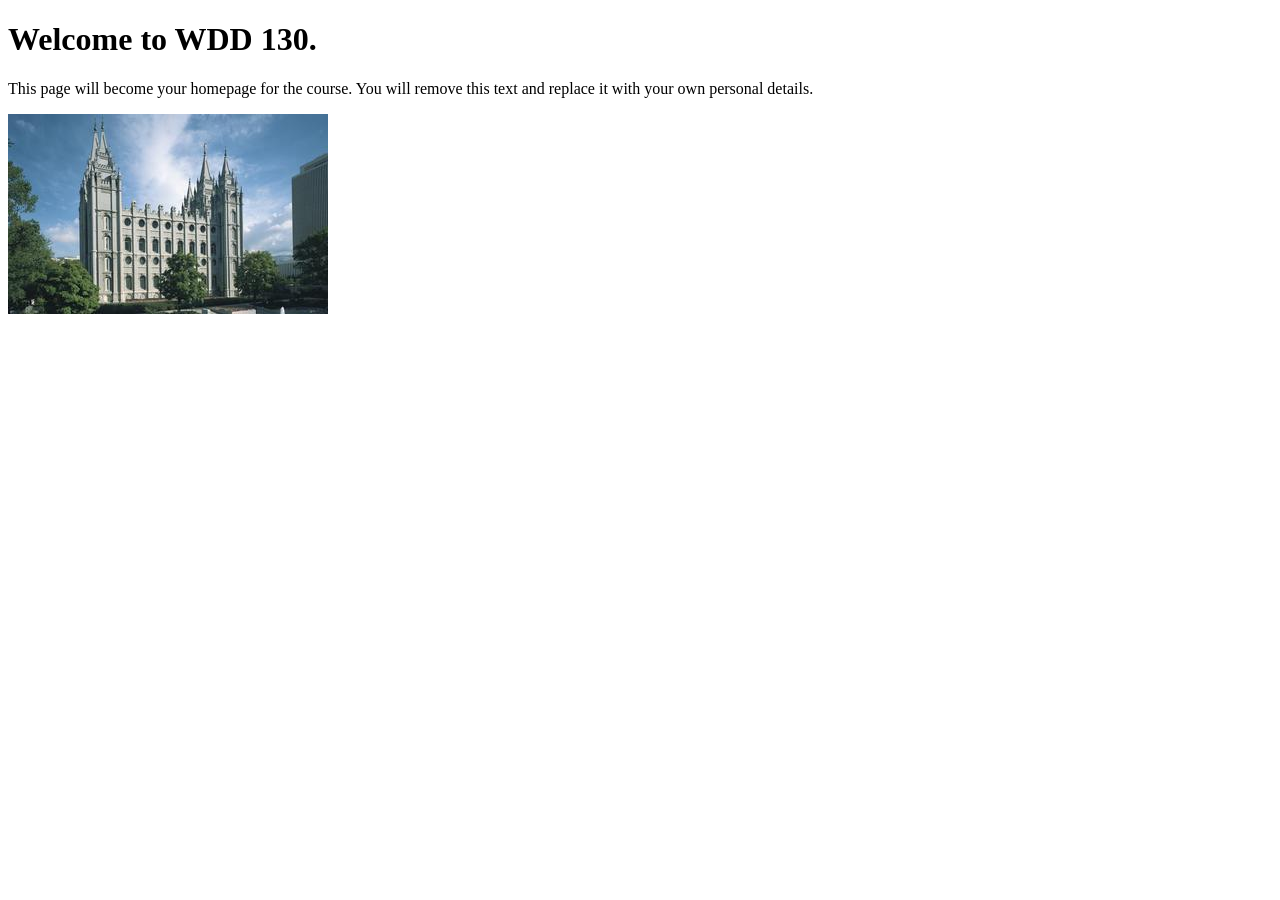
==== index.html @ 9522db61 "Initial commit" ====
<!DOCTYPE html>
<html lang="en">
<head>
    <meta charset="UTF-8">
    <meta name="viewport" content="width=device-width, initial-scale=1.0">
    <title>WDD 130 | Personal Homepage</title>
</head>
<body>
    <h1>Welcome to WDD 130.</h1>
    <p>This page will become your homepage for the course. You will remove this text and replace it with your own personal details.</p>

    <img src="images/salt-lake-temple.jpg" alt="The Salt Lake Temple.">
</body>
</html>
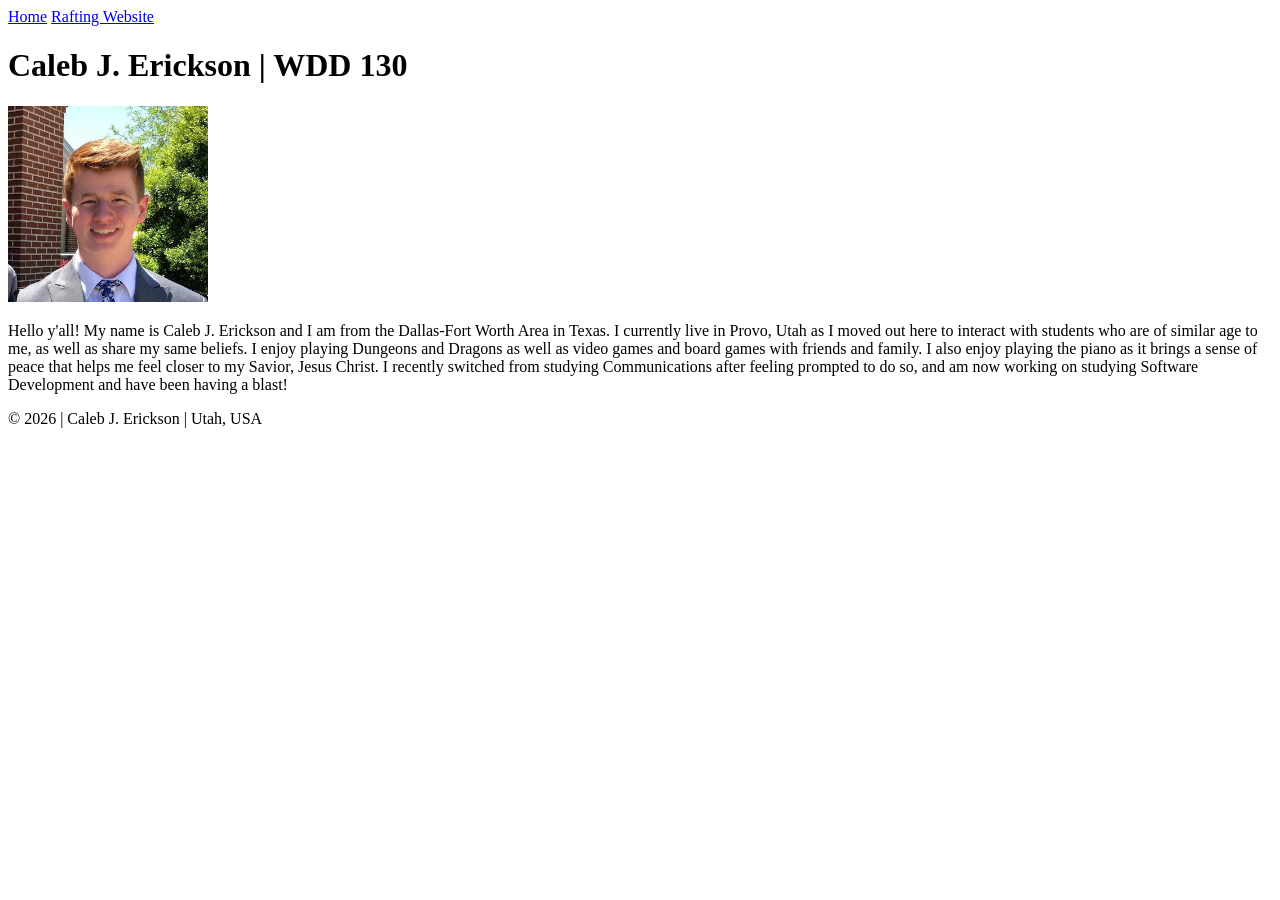
==== commit a7a36a65: "commit" ====
--- a/index.html
+++ b/index.html
@@ -1,14 +1,37 @@
 <!DOCTYPE html>
 <html lang="en">
+
 <head>
     <meta charset="UTF-8">
     <meta name="viewport" content="width=device-width, initial-scale=1.0">
-    <title>WDD 130 | Personal Homepage</title>
+    <title>Caleb J. Erickson | WDD 130</title>
 </head>
+
 <body>
-    <h1>Welcome to WDD 130.</h1>
-    <p>This page will become your homepage for the course. You will remove this text and replace it with your own personal details.</p>
+    <header>
+        <nav>
+            <a href="#">Home</a>
+            <a href="wwr/">Rafting Website</a>
+        </nav>
+    </header>
+    <main>
+        <h1>Caleb J. Erickson | WDD 130</h1>
+        <img src="images/profile.jpg" alt="=Hello, My name is Caleb Erickson" width="200">
+        <p>Hello y'all! My name is Caleb J. Erickson and I am from the Dallas-Fort Worth Area in
+            Texas. I
+            currently live in Provo, Utah as I moved out here to interact with students who are of
+            similar age to me, as well as share my same beliefs. I enjoy playing Dungeons and
+            Dragons as
+            well as video games and board games with friends and family. I also enjoy playing the
+            piano
+            as it brings a sense of peace that helps me feel closer to my Savior, Jesus Christ. I
+            recently switched from studying Communications after feeling prompted to do so, and am
+            now
+            working on studying Software Development and have been having a blast!</p>
+    </main>
+    <footer>
+        <p>© 2026 | Caleb J. Erickson | Utah, USA</p>
+    </footer>
+</body>
 
-    <img src="images/salt-lake-temple.jpg" alt="The Salt Lake Temple.">
-</body>
 </html>
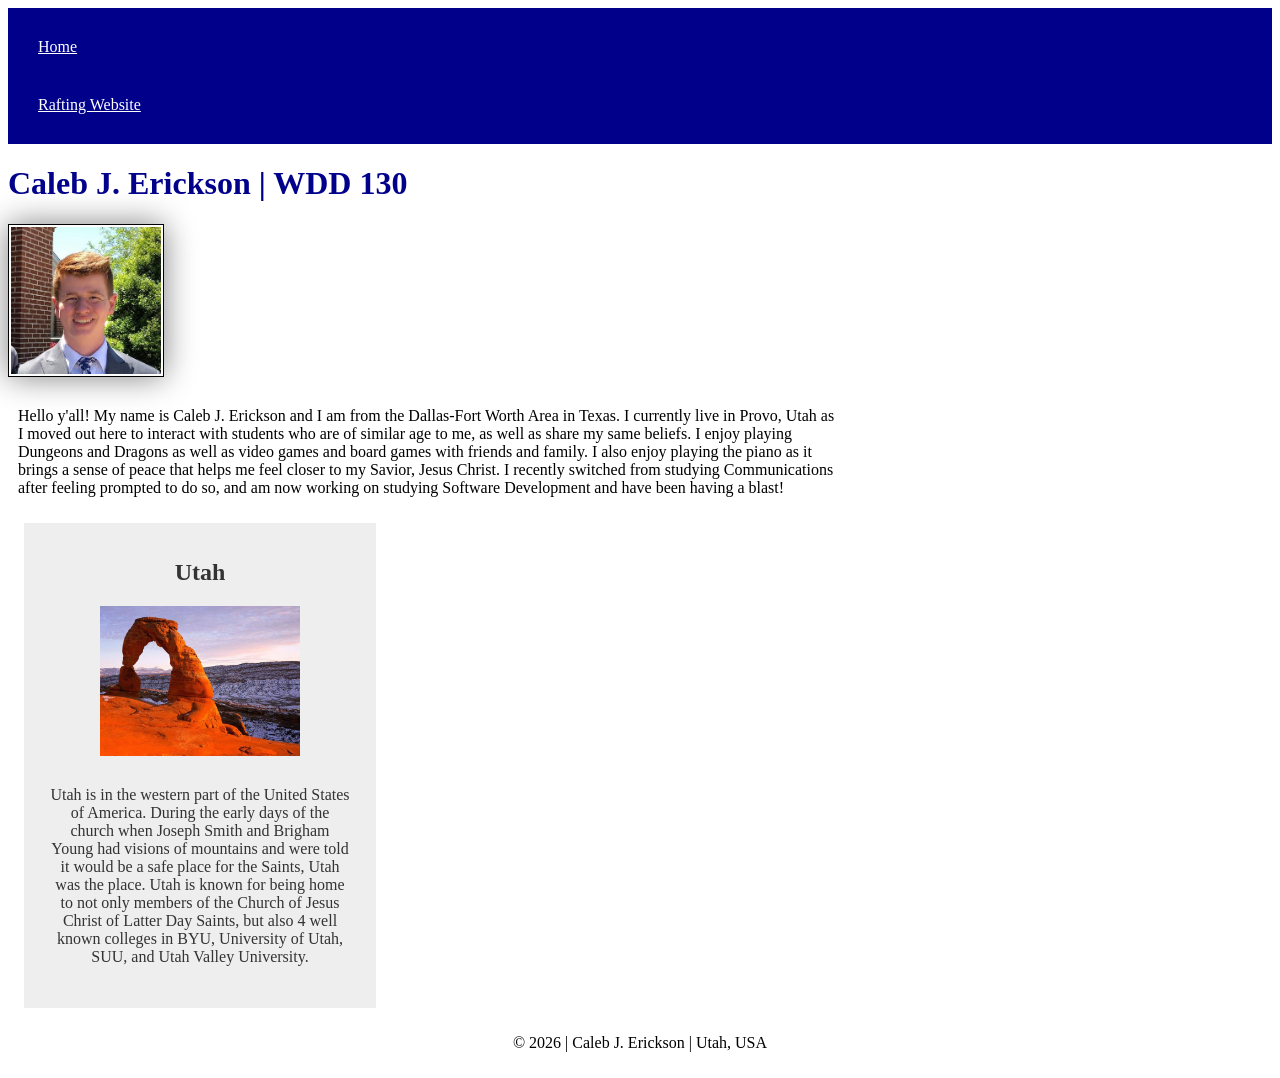
==== commit 585b8a39: "commit" ====
--- a/index.html
+++ b/index.html
@@ -5,6 +5,10 @@
     <meta charset="UTF-8">
     <meta name="viewport" content="width=device-width, initial-scale=1.0">
     <title>Caleb J. Erickson | WDD 130</title>
+    <meta name="description"
+      content="This is Caleb J. Erickson's home page for the purpose of fulfilling assignments for his Web Development class. ">
+    <meta name="author" content="Caleb J. Erickson">
+    <link rel="stylesheet" href="styles/styles.css">
 </head>
 
 <body>
@@ -29,6 +33,17 @@
             now
             working on studying Software Development and have been having a blast!</p>
     </main>
+    <aside>
+        <h2>Utah</h2>
+        <img src="images/utah-arch.jpg" alt="Rock Arch in Utah">
+        <p>
+            Utah is in the western part of the United States of America. During the early days of
+            the church when Joseph Smith and Brigham Young had visions of mountains and were told it
+            would be a safe place for the Saints, Utah was the place. Utah is known for being home
+            to not only members of the Church of Jesus Christ of Latter Day Saints, but also 4 well
+            known colleges in BYU, University of Utah, SUU, and Utah Valley University.
+        </p>
+    </aside>
     <footer>
         <p>© 2026 | Caleb J. Erickson | Utah, USA</p>
     </footer>
--- a/styles/styles.css
+++ b/styles/styles.css
@@ -0,0 +1,51 @@
+main {
+    max-width: 840px;
+}
+
+nav {
+    background-color: darkblue;
+    padding: 10px;
+}
+
+nav a {
+    color: white;
+    display: block;
+    padding: 20px;
+}
+
+h1 {
+    color: darkblue;
+}
+
+main img {
+    width: 150px;
+    height: auto;
+    border: 1px solid black;
+    padding: 2px;
+    box-shadow: 0 0 30px gray;
+}
+
+p {
+    padding: 10px;
+}
+
+aside {
+    width: 20rem;
+    margin: 1rem;
+    border: 1 px solid rgb(0 0 0 /0.2);
+    padding: 1rem;
+    background-color: #eee;
+    color: #333;
+    text-align: center;
+}
+
+aside img {
+    width: 200px;
+    height: auto;
+}
+
+footer {
+    margin-top: 1em;
+    border-top: 1 px solid #000;
+    text-align: center;
+}
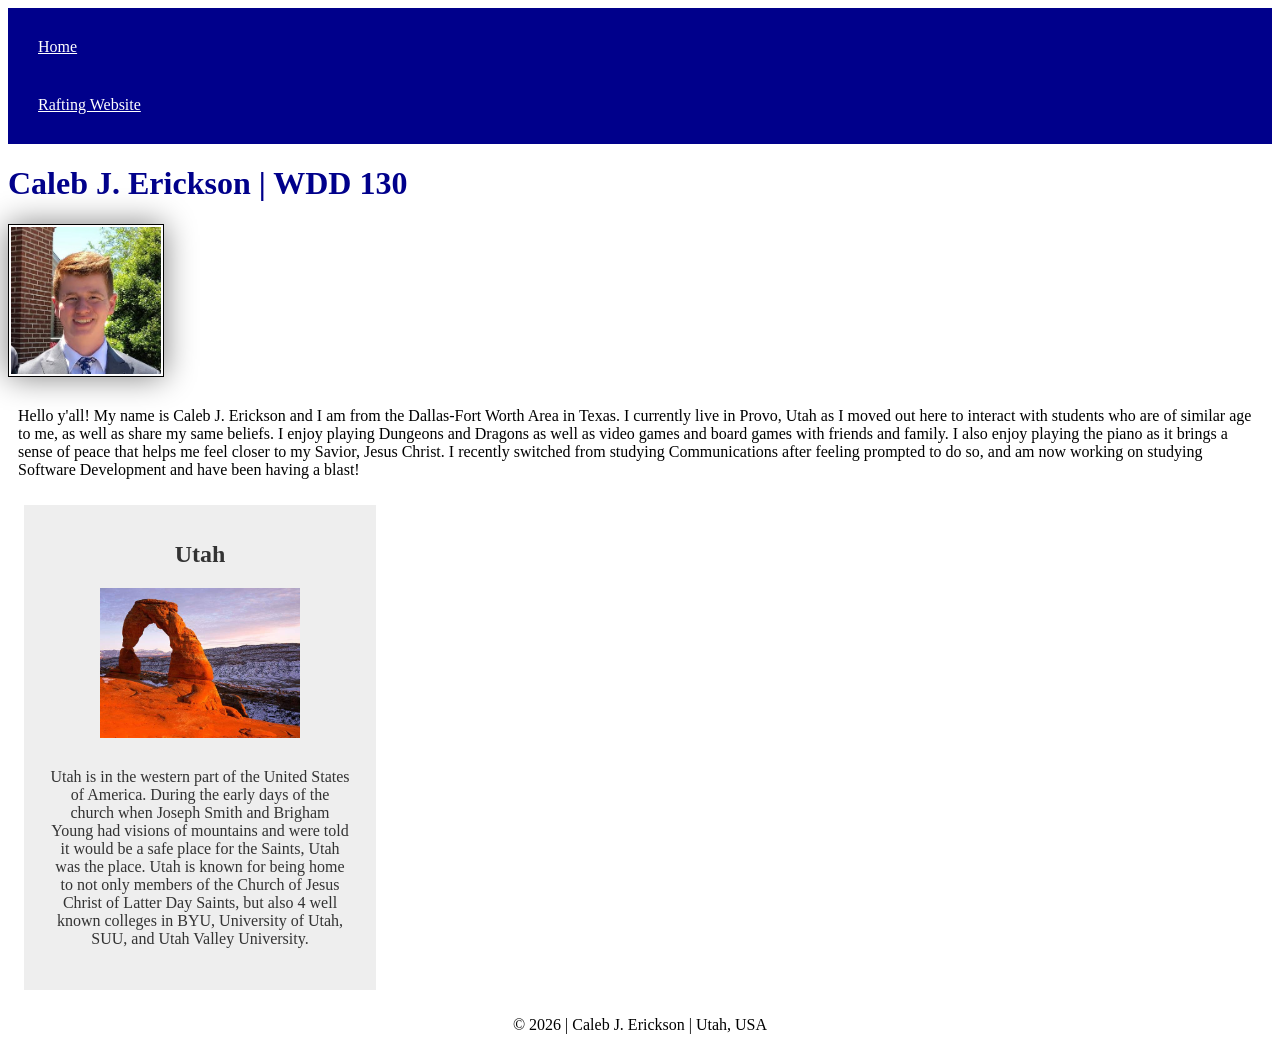
==== commit 42e73b33: "commit" ====
--- a/index.html
+++ b/index.html
@@ -8,7 +8,7 @@
     <meta name="description"
       content="This is Caleb J. Erickson's home page for the purpose of fulfilling assignments for his Web Development class. ">
     <meta name="author" content="Caleb J. Erickson">
-    <link rel="stylesheet" href="styles/styles.css">
+    <link rel="stylesheet" href="styles/styles.css">    
 </head>
 
 <body>
--- a/styles/styles.css
+++ b/styles/styles.css
@@ -1,7 +1,3 @@
-main {
-    max-width: 840px;
-}
-
 nav {
     background-color: darkblue;
     padding: 10px;
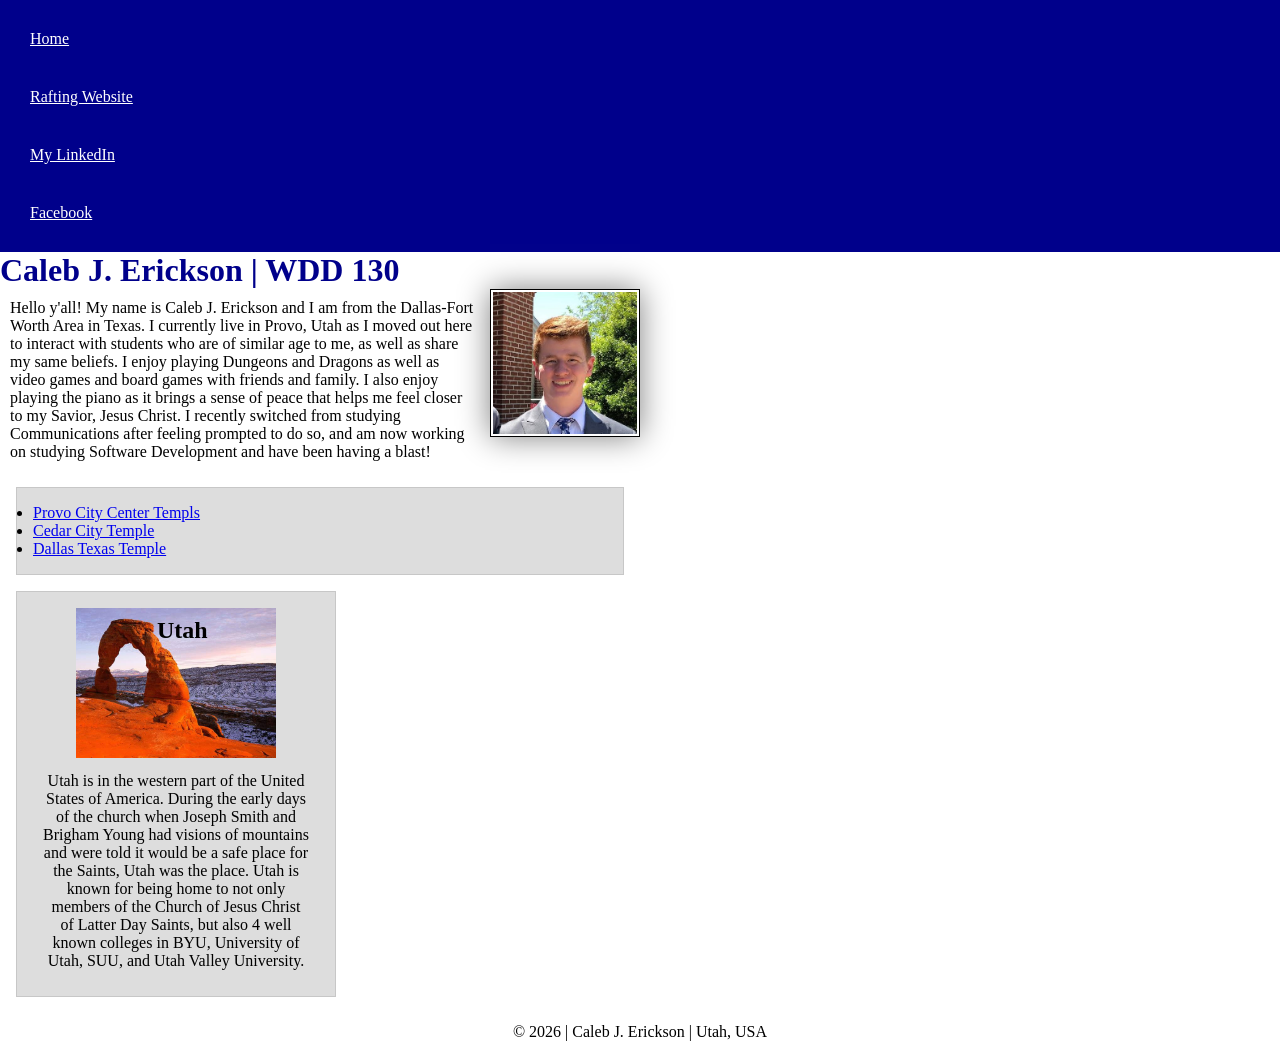
==== commit eff04082: "commit" ====
--- a/index.html
+++ b/index.html
@@ -1,3 +1,4 @@
+<!--January 29th 2026-->
 <!DOCTYPE html>
 <html lang="en">
 
@@ -8,7 +9,7 @@
     <meta name="description"
       content="This is Caleb J. Erickson's home page for the purpose of fulfilling assignments for his Web Development class. ">
     <meta name="author" content="Caleb J. Erickson">
-    <link rel="stylesheet" href="styles/styles.css">    
+    <link rel="stylesheet" href="styles/styles.css">
 </head>
 
 <body>
@@ -16,6 +17,8 @@
         <nav>
             <a href="#">Home</a>
             <a href="wwr/">Rafting Website</a>
+            <a href="https://www.linkedin.com/in/caleb-j-erickson-119802205/">My LinkedIn</a>
+            <a href="https://facebook.com">Facebook</a>
         </nav>
     </header>
     <main>
@@ -23,24 +26,46 @@
         <img src="images/profile.jpg" alt="=Hello, My name is Caleb Erickson" width="200">
         <p>Hello y'all! My name is Caleb J. Erickson and I am from the Dallas-Fort Worth Area in
             Texas. I
-            currently live in Provo, Utah as I moved out here to interact with students who are of
+            currently live in Provo, Utah as I moved out here to interact with students who are
+            of
             similar age to me, as well as share my same beliefs. I enjoy playing Dungeons and
             Dragons as
-            well as video games and board games with friends and family. I also enjoy playing the
+            well as video games and board games with friends and family. I also enjoy playing
+            the
             piano
-            as it brings a sense of peace that helps me feel closer to my Savior, Jesus Christ. I
-            recently switched from studying Communications after feeling prompted to do so, and am
+            as it brings a sense of peace that helps me feel closer to my Savior, Jesus Christ.
+            I
+            recently switched from studying Communications after feeling prompted to do so, and
+            am
             now
             working on studying Software Development and have been having a blast!</p>
+        <ul class="box">
+            <li><a href="https://www.churchofjesuschrist.org/temples/details/provo-city-center-temple?lang=eng"
+                  target="_blank">Provo City Center Templs</a>
+            </li>
+            <li><a href="https://www.churchofjesuschrist.org/temples/details/cedar-city-utah-temple?lang=eng"
+                  target="_blank">Cedar City Temple</a>
+            </li>
+            <li><a href="https://www.churchofjesuschrist.org/temples/details/dallas-texas-temple?lang=eng"
+                  target="_blank">Dallas Texas Temple</a>
+            </li>
+        </ul>
     </main>
-    <aside>
+    <aside class="box">
         <h2>Utah</h2>
         <img src="images/utah-arch.jpg" alt="Rock Arch in Utah">
         <p>
-            Utah is in the western part of the United States of America. During the early days of
-            the church when Joseph Smith and Brigham Young had visions of mountains and were told it
-            would be a safe place for the Saints, Utah was the place. Utah is known for being home
-            to not only members of the Church of Jesus Christ of Latter Day Saints, but also 4 well
+            Utah is in the western part of the United States of America. During the early
+            days
+            of
+            the church when Joseph Smith and Brigham Young had visions of mountains and were
+            told it
+            would be a safe place for the Saints, Utah was the place. Utah is known for
+            being
+            home
+            to not only members of the Church of Jesus Christ of Latter Day Saints, but also
+            4
+            well
             known colleges in BYU, University of Utah, SUU, and Utah Valley University.
         </p>
     </aside>
--- a/styles/styles.css
+++ b/styles/styles.css
@@ -1,3 +1,9 @@
+* {
+    margin: 0;
+    padding: 0;
+    box-sizing: border-box;
+}
+
 nav {
     background-color: darkblue;
     padding: 10px;
@@ -13,12 +19,18 @@
     color: darkblue;
 }
 
+main {
+    max-width: 640px;
+}
+
 main img {
     width: 150px;
     height: auto;
     border: 1px solid black;
     padding: 2px;
     box-shadow: 0 0 30px gray;
+    float: right;
+    margin: 0 0 1rem 1rem;
 }
 
 p {
@@ -26,13 +38,9 @@
 }
 
 aside {
-    width: 20rem;
-    margin: 1rem;
-    border: 1 px solid rgb(0 0 0 /0.2);
-    padding: 1rem;
-    background-color: #eee;
-    color: #333;
+    width: 20em;
     text-align: center;
+    position: relative;
 }
 
 aside img {
@@ -40,8 +48,23 @@
     height: auto;
 }
 
+aside h2 {
+    position: absolute;
+    top: 25px;
+    left: 140px;
+}
+
 footer {
     margin-top: 1em;
     border-top: 1 px solid #000;
     text-align: center;
+}
+
+/* Class Selectors */
+.box {
+    margin: 1rem;
+    border: 1px solid rgb(0 0 0 / 10%);
+    padding: 1rem;
+    background-color: #ddd;
+    color: #000;
 }
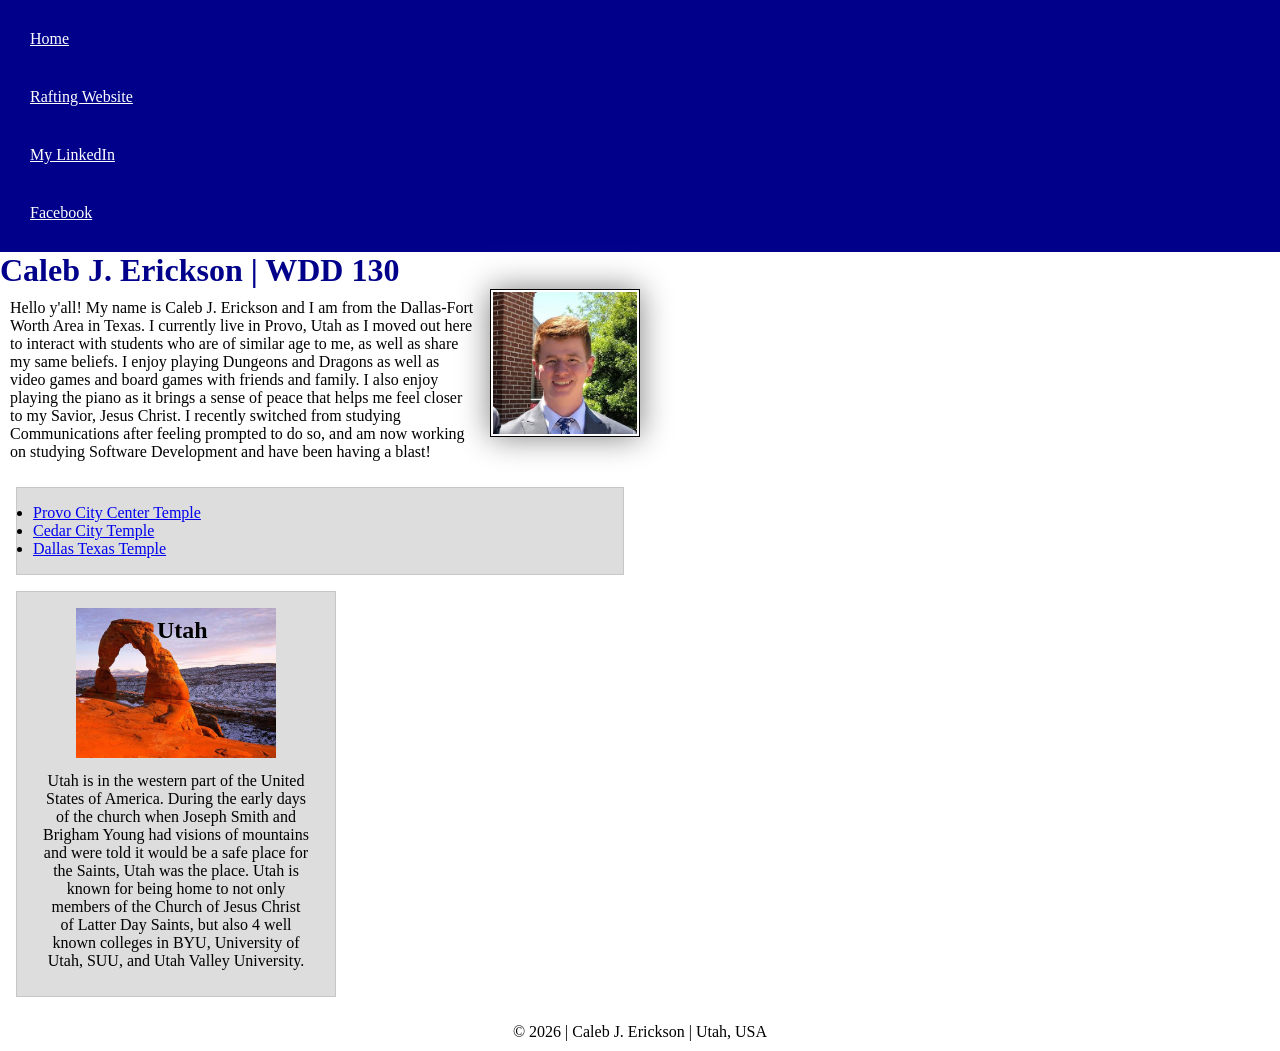
==== commit ef061966: "commit" ====
--- a/index.html
+++ b/index.html
@@ -41,7 +41,7 @@
             working on studying Software Development and have been having a blast!</p>
         <ul class="box">
             <li><a href="https://www.churchofjesuschrist.org/temples/details/provo-city-center-temple?lang=eng"
-                  target="_blank">Provo City Center Templs</a>
+                  target="_blank">Provo City Center Temple</a>
             </li>
             <li><a href="https://www.churchofjesuschrist.org/temples/details/cedar-city-utah-temple?lang=eng"
                   target="_blank">Cedar City Temple</a>
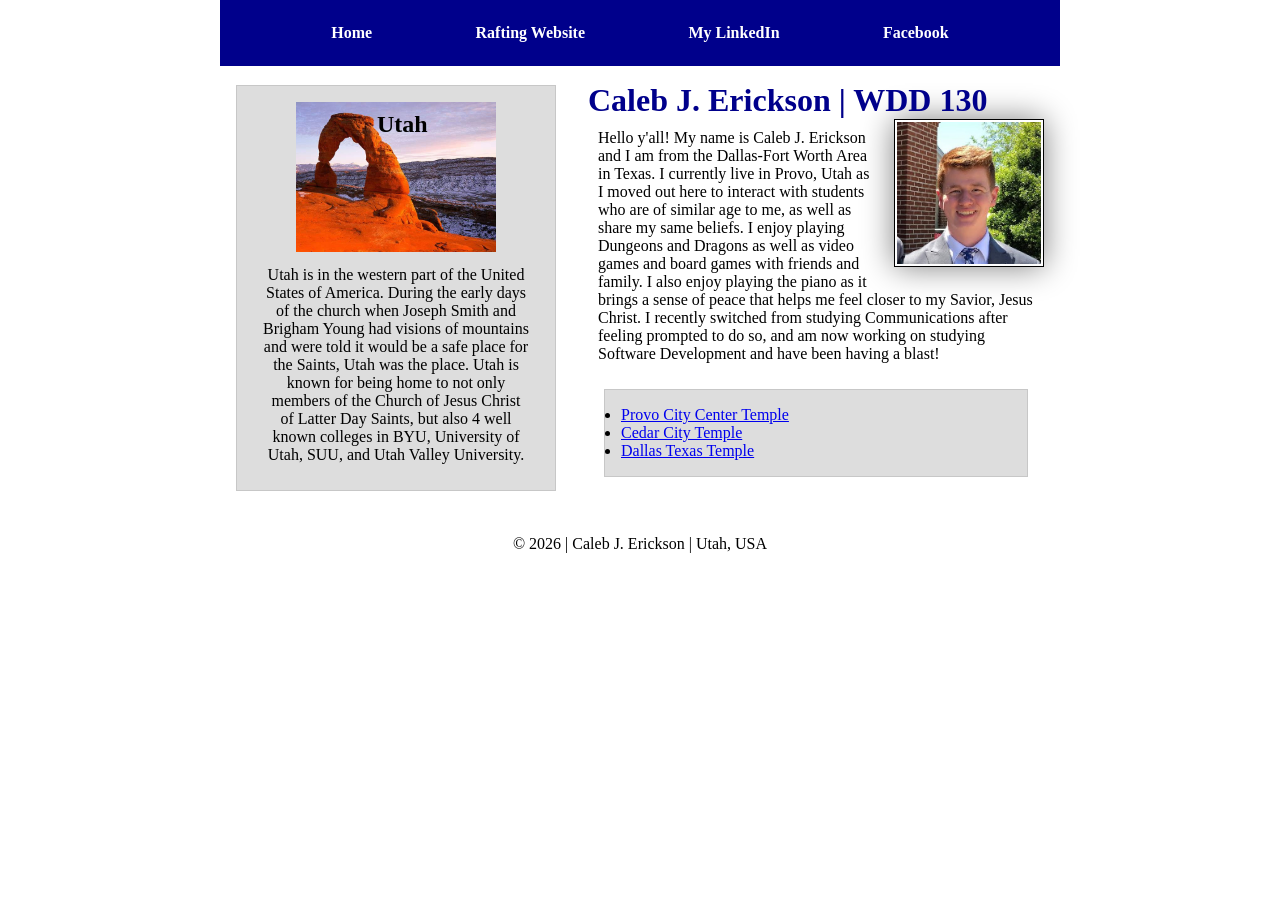
==== commit 26db3c1e: "commit" ====
--- a/index.html
+++ b/index.html
@@ -3,8 +3,8 @@
 <html lang="en">
 
 <head>
-    <meta charset="UTF-8">
-    <meta name="viewport" content="width=device-width, initial-scale=1.0">
+    <meta charset="utf-8">
+    <meta name="viewport" content="width=device-width, initial-scale=1">
     <title>Caleb J. Erickson | WDD 130</title>
     <meta name="description"
       content="This is Caleb J. Erickson's home page for the purpose of fulfilling assignments for his Web Development class. ">
@@ -21,54 +21,56 @@
             <a href="https://facebook.com">Facebook</a>
         </nav>
     </header>
-    <main>
-        <h1>Caleb J. Erickson | WDD 130</h1>
-        <img src="images/profile.jpg" alt="=Hello, My name is Caleb Erickson" width="200">
-        <p>Hello y'all! My name is Caleb J. Erickson and I am from the Dallas-Fort Worth Area in
-            Texas. I
-            currently live in Provo, Utah as I moved out here to interact with students who are
-            of
-            similar age to me, as well as share my same beliefs. I enjoy playing Dungeons and
-            Dragons as
-            well as video games and board games with friends and family. I also enjoy playing
-            the
-            piano
-            as it brings a sense of peace that helps me feel closer to my Savior, Jesus Christ.
-            I
-            recently switched from studying Communications after feeling prompted to do so, and
-            am
-            now
-            working on studying Software Development and have been having a blast!</p>
-        <ul class="box">
-            <li><a href="https://www.churchofjesuschrist.org/temples/details/provo-city-center-temple?lang=eng"
-                  target="_blank">Provo City Center Temple</a>
-            </li>
-            <li><a href="https://www.churchofjesuschrist.org/temples/details/cedar-city-utah-temple?lang=eng"
-                  target="_blank">Cedar City Temple</a>
-            </li>
-            <li><a href="https://www.churchofjesuschrist.org/temples/details/dallas-texas-temple?lang=eng"
-                  target="_blank">Dallas Texas Temple</a>
-            </li>
-        </ul>
-    </main>
-    <aside class="box">
-        <h2>Utah</h2>
-        <img src="images/utah-arch.jpg" alt="Rock Arch in Utah">
-        <p>
-            Utah is in the western part of the United States of America. During the early
-            days
-            of
-            the church when Joseph Smith and Brigham Young had visions of mountains and were
-            told it
-            would be a safe place for the Saints, Utah was the place. Utah is known for
-            being
-            home
-            to not only members of the Church of Jesus Christ of Latter Day Saints, but also
-            4
-            well
-            known colleges in BYU, University of Utah, SUU, and Utah Valley University.
-        </p>
-    </aside>
+    <div class="grid">
+        <main>
+            <h1>Caleb J. Erickson | WDD 130</h1>
+            <img src="images/profile.jpg" alt="=Hello, My name is Caleb Erickson" width="200">
+            <p>Hello y'all! My name is Caleb J. Erickson and I am from the Dallas-Fort Worth Area in
+                Texas. I
+                currently live in Provo, Utah as I moved out here to interact with students who are
+                of
+                similar age to me, as well as share my same beliefs. I enjoy playing Dungeons and
+                Dragons as
+                well as video games and board games with friends and family. I also enjoy playing
+                the
+                piano
+                as it brings a sense of peace that helps me feel closer to my Savior, Jesus Christ.
+                I
+                recently switched from studying Communications after feeling prompted to do so, and
+                am
+                now
+                working on studying Software Development and have been having a blast!</p>
+            <ul class="box">
+                <li><a href="https://www.churchofjesuschrist.org/temples/details/provo-city-center-temple?lang=eng"
+                      target="_blank">Provo City Center Temple</a>
+                </li>
+                <li><a href="https://www.churchofjesuschrist.org/temples/details/cedar-city-utah-temple?lang=eng"
+                      target="_blank">Cedar City Temple</a>
+                </li>
+                <li><a href="https://www.churchofjesuschrist.org/temples/details/dallas-texas-temple?lang=eng"
+                      target="_blank">Dallas Texas Temple</a>
+                </li>
+            </ul>
+        </main>
+        <aside class="box">
+            <h2>Utah</h2>
+            <img src="images/utah-arch.jpg" alt="Rock Arch in Utah">
+            <p>
+                Utah is in the western part of the United States of America. During the early
+                days
+                of
+                the church when Joseph Smith and Brigham Young had visions of mountains and were
+                told it
+                would be a safe place for the Saints, Utah was the place. Utah is known for
+                being
+                home
+                to not only members of the Church of Jesus Christ of Latter Day Saints, but also
+                4
+                well
+                known colleges in BYU, University of Utah, SUU, and Utah Valley University.
+            </p>
+        </aside>
+    </div>
     <footer>
         <p>© 2026 | Caleb J. Erickson | Utah, USA</p>
     </footer>
--- a/styles/styles.css
+++ b/styles/styles.css
@@ -6,17 +6,26 @@
 
 nav {
     background-color: darkblue;
-    padding: 10px;
+    padding: 1rem;
+    display: flex;
+    flex-direction: row;
+    justify-content: space-evenly;
+    align-items: center;
 }
 
 nav a {
     color: white;
     display: block;
-    padding: 20px;
+    padding: 0.5rem;
+    text-decoration: none;
+    font: 1.2rem;
+    font-weight: 700;
+    color: white;
 }
 
 h1 {
     color: darkblue;
+    border-bottom: 1rem black;
 }
 
 main {
@@ -54,6 +63,32 @@
     left: 140px;
 }
 
+header,
+.grid,
+footer {
+    max-width: 840px;
+    margin: 0 auto;
+    display: grid;
+    grid-template-columns: ;
+}
+
+.grid {
+    display: grid;
+    align-items: center;
+}
+
+main {
+    grid-column: 2/3;
+    margin: 1rem;
+}
+
+aside {
+    width: 20rem;
+    position: relative;
+    grid-column: 1/2;
+    grid-row: 1/2;
+}
+
 footer {
     margin-top: 1em;
     border-top: 1 px solid #000;
